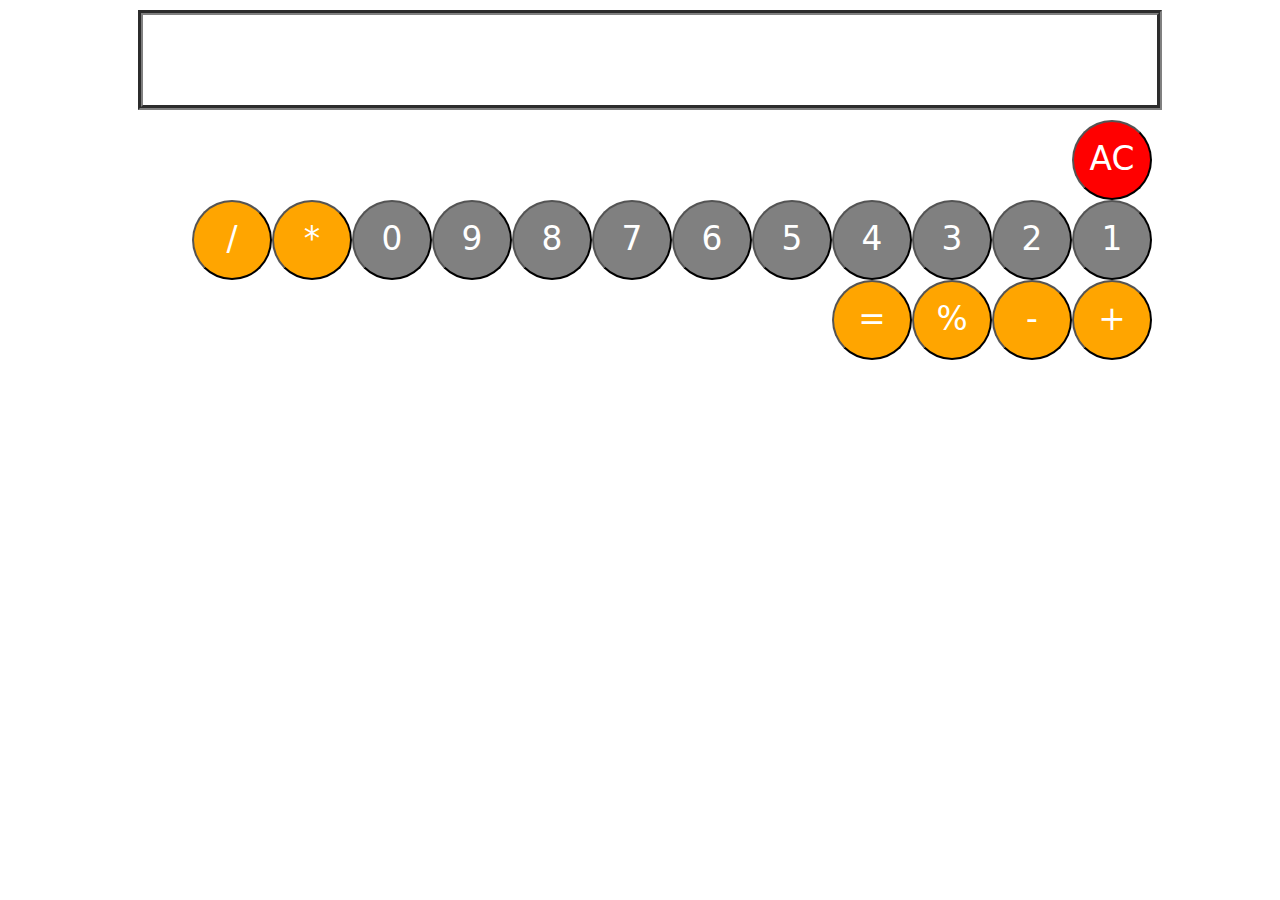
==== calculator.html @ b2467976 "yes me" ====
<!DOCTYPE html>
<html lang="en">

<head>
    <meta charset="UTF-8">
    <meta http-equiv="X-UA-Compatible" content="IE=edge">
    <meta name="viewport" content="width=device-width, initial-scale=1.0">
    <link href="https://cdn.jsdelivr.net/npm/bootstrap@5.1.3/dist/css/bootstrap.min.css" rel="stylesheet">
    <script src="https://cdn.jsdelivr.net/npm/bootstrap@5.1.3/dist/js/bootstrap.bundle.min.js"></script>
    <title>Calculator</title>
</head>
<style>
    * {
        margin: 0px;
        font-size: calc(20px + 1vw);
        padding: 0px;
        box-sizing: border-box;
    }
    
    .type-in {
        width: 80px;
        height: 80px;
        border-radius: 50%;
        background-color: grey;
        color: white;
        float: right;
    }
    
    .clear-area {
        width: 100%;
        height: 80px;
    }
    
    .key-area {
        width: 100%;
        height: 80px;
    }
    
    .type-in-clear {
        width: 80px;
        height: 80px;
        border-radius: 50%;
        background-color: red;
        color: white;
        float: right;
    }
    
    .type-in-arithmetics {
        width: 80px;
        height: 80px;
        border-radius: 50%;
        background-color: orange;
        color: white;
        float: right;
    }
    
    .display-panel {
        width: 100%;
        height: 100px;
        grid-column: span 8;
        border: 5px groove grey;
        padding: 10px;
        margin: 10px;
    }
    
    .container-m {
        width: 80%;
        margin: auto;
    }
</style>

<body>
    <div class="container-m">
        <div class="display-panel" id="display-panel">
        </div>
        <div class="clear-area">
            <input type="button" class="type-in-clear" value="AC" onclick="clear_m()">
        </div>
        <div class="key-area">
            <input type="button" class="type-in" value="1" onclick="display('1');">
            <input type="button" class="type-in" value="2" onclick="display('2');">
            <input type="button" class="type-in" value="3" onclick="display('3');">
            <input type="button" class="type-in" value="4" onclick="display('4');">
            <input type="button" class="type-in" value="5" onclick="display('5');">
            <input type="button" class="type-in" value="6" onclick="display('6');">
            <input type="button" class="type-in" value="7" onclick="display('7');">
            <input type="button" class="type-in" value="8" onclick="display('8');">
            <input type="button" class="type-in" value="9" onclick="display('9');">
            <input type="button" class="type-in" value="0" onclick="display('0');">
            <input type="button" class="type-in-arithmetics" value="*" onclick="display('*');">
            <input type="button" class="type-in-arithmetics" value="/" onclick="display('/');">
            <input type="button" class="type-in-arithmetics" value="+" onclick="display('+');">
            <input type="button" class="type-in-arithmetics" value="-" onclick="display('-');">
            <input type="button" class="type-in-arithmetics" value="%" onclick="display('%');">
            <input type="button" class="type-in-arithmetics" value="=" onclick="cal();">
        </div>
    </div>
</body>
<script>
    function cal() {

        let x = document.getElementById("display-panel").innerHTML;
        let result = 0;
        result = eval(x);
        document.getElementById("display-panel").innerHTML = result;
    }

    function display(val) {
        document.getElementById("display-panel").innerHTML += val;
    }

    function clear_m() {
        document.getElementById("display-panel").innerHTML = "";
    }
</script>

</html>
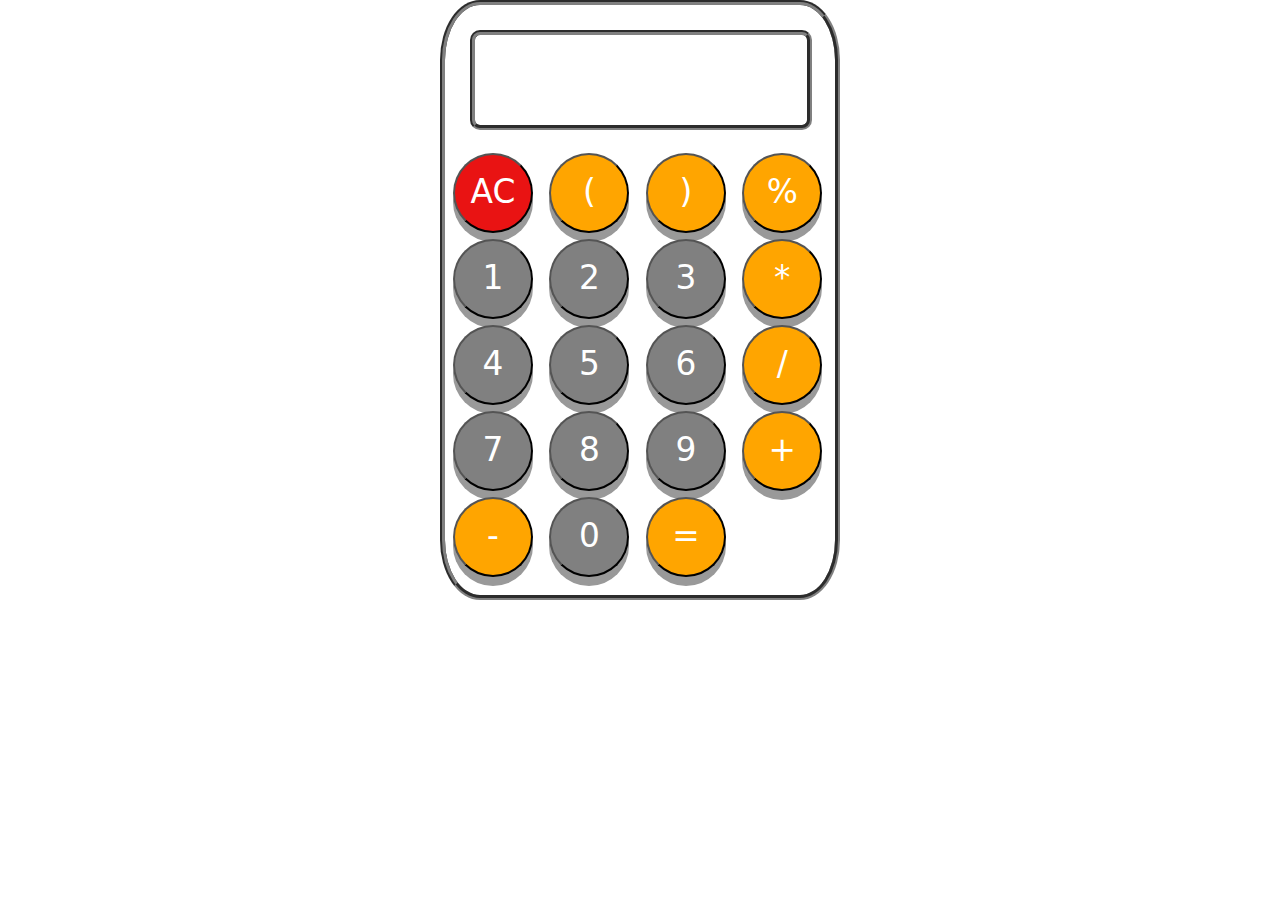
==== commit 92849903: "ye me" ====
--- a/calculator.html
+++ b/calculator.html
@@ -23,12 +23,6 @@
         border-radius: 50%;
         background-color: grey;
         color: white;
-        float: right;
-    }
-    
-    .clear-area {
-        width: 100%;
-        height: 80px;
     }
     
     .key-area {
@@ -40,9 +34,8 @@
         width: 80px;
         height: 80px;
         border-radius: 50%;
-        background-color: red;
+        background-color: rgb(233, 19, 19);
         color: white;
-        float: right;
     }
     
     .type-in-arithmetics {
@@ -51,21 +44,36 @@
         border-radius: 50%;
         background-color: orange;
         color: white;
-        float: right;
     }
     
     .display-panel {
-        width: 100%;
+        width: 90%;
         height: 100px;
-        grid-column: span 8;
         border: 5px groove grey;
         padding: 10px;
-        margin: 10px;
+        border-radius: 10px;
+        margin: 20px 10px 20px 20px;
+        font-size: 40px !important;
     }
     
     .container-m {
-        width: 80%;
+        width: 400px;
         margin: auto;
+        height: 600px;
+        padding: 5px;
+        border-radius: 10%;
+        border: 5px groove grey;
+    }
+    
+    input[type="button"] {
+        margin: 3px;
+        box-shadow: 0 9px #999;
+        cursor: pointer;
+    }
+    
+    input[type="button"]:active {
+        box-shadow: 0 5px #666;
+        transform: translateY(4px);
     }
 </style>
 
@@ -73,25 +81,26 @@
     <div class="container-m">
         <div class="display-panel" id="display-panel">
         </div>
-        <div class="clear-area">
+
+        <div class="key-area">
             <input type="button" class="type-in-clear" value="AC" onclick="clear_m()">
-        </div>
-        <div class="key-area">
+            <input type="button" class="type-in-arithmetics" value="(" onclick="display('(');">
+            <input type="button" class="type-in-arithmetics" value=")" onclick="display(')');">
+            <input type="button" class="type-in-arithmetics" value="%" onclick="display('%');">
             <input type="button" class="type-in" value="1" onclick="display('1');">
             <input type="button" class="type-in" value="2" onclick="display('2');">
             <input type="button" class="type-in" value="3" onclick="display('3');">
+            <input type="button" class="type-in-arithmetics" value="*" onclick="display('*');">
             <input type="button" class="type-in" value="4" onclick="display('4');">
             <input type="button" class="type-in" value="5" onclick="display('5');">
             <input type="button" class="type-in" value="6" onclick="display('6');">
+            <input type="button" class="type-in-arithmetics" value="/" onclick="display('/');">
             <input type="button" class="type-in" value="7" onclick="display('7');">
             <input type="button" class="type-in" value="8" onclick="display('8');">
             <input type="button" class="type-in" value="9" onclick="display('9');">
-            <input type="button" class="type-in" value="0" onclick="display('0');">
-            <input type="button" class="type-in-arithmetics" value="*" onclick="display('*');">
-            <input type="button" class="type-in-arithmetics" value="/" onclick="display('/');">
             <input type="button" class="type-in-arithmetics" value="+" onclick="display('+');">
             <input type="button" class="type-in-arithmetics" value="-" onclick="display('-');">
-            <input type="button" class="type-in-arithmetics" value="%" onclick="display('%');">
+            <input type="button" class="type-in" value="0" onclick="display('0');">
             <input type="button" class="type-in-arithmetics" value="=" onclick="cal();">
         </div>
     </div>
